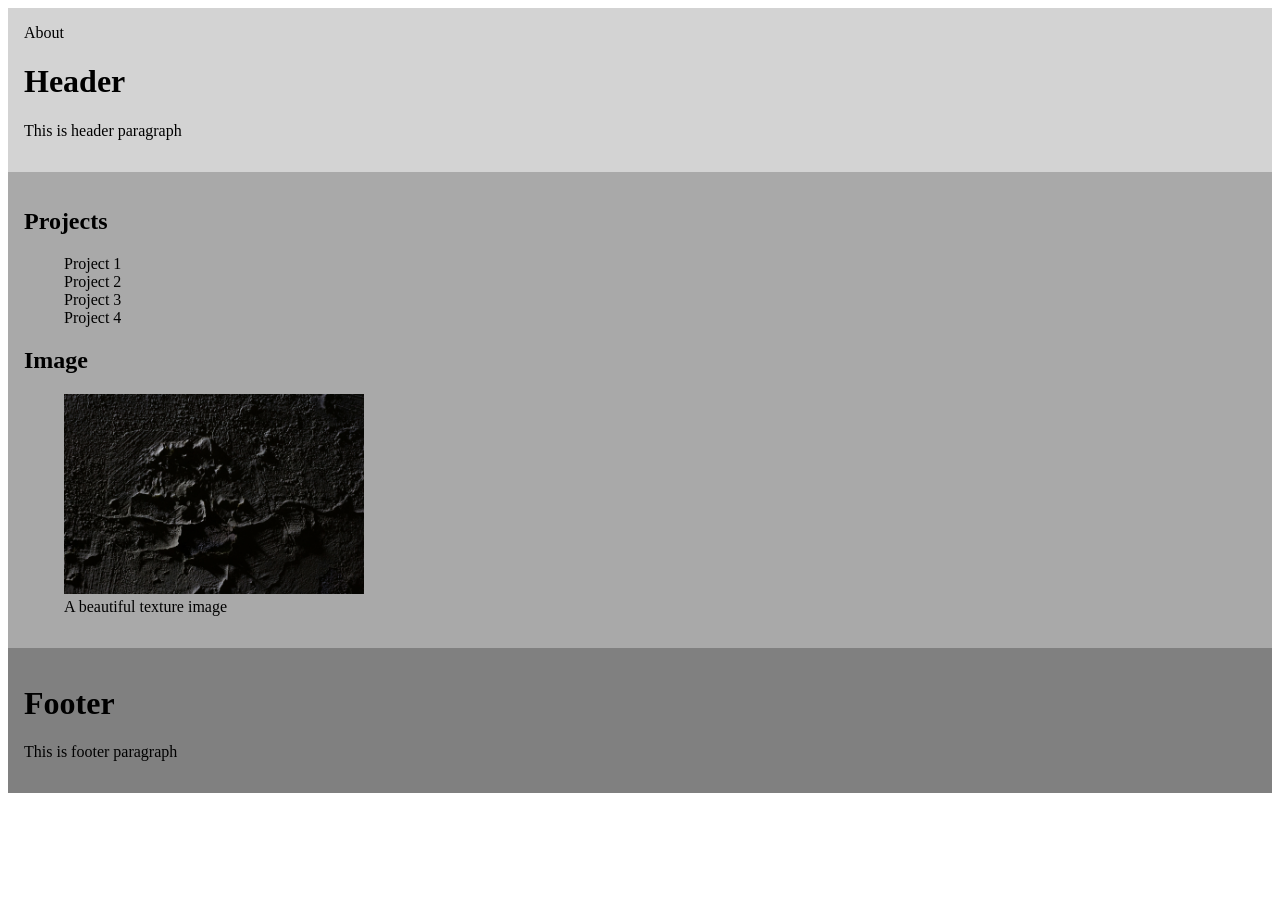
==== index.html @ e7eb9d7d "Initial commit" ====
<!DOCTYPE html>
<html lang="en">
<head>
    <meta charset="UTF-8">
    <meta name="viewport" content="width=device-width, initial-scale=1.0">
    <title>Home</title>
    <link rel="stylesheet" href="./css/styles.css">
    <link rel="stylesheet" href="./css/utilities.css">
</head>
<body>
    <header>
        <nav>
            <a href="./about.html">About</a>
        </nav>
        <h1>Header</h1>
        <p>This is header paragraph</p>
    </header>
    <main>
        <h2>Projects</h2>
        <ul>
            <li>Project 1</li>
            <li>Project 2</li>
            <li>Project 3</li>
            <li>Project 4</li>
        </ul>
        <article>
            <h2>Image</h2>
            <figure>
                <img src="./images/image-1.jpg" alt="img">
                <figcaption>A beautiful texture image</figcaption>
            </figure>
        </article>
    </main>
    <footer>
        <h1>Footer</h1>
        <p>This is footer paragraph</p>
    </footer>
</body>
</html>
---- css/styles.css ----
header{
    background: #d3d3d3;
    padding: 1em;
}
main{
    background: darkgray;
    padding: 1em;
}
footer{
    background: gray;
    padding: 1em;
}
---- css/utilities.css ----
ul li{
    list-style-type: none;
}
a{
    text-decoration: none;
    color: black;
}

img{
    width: 300px;
}
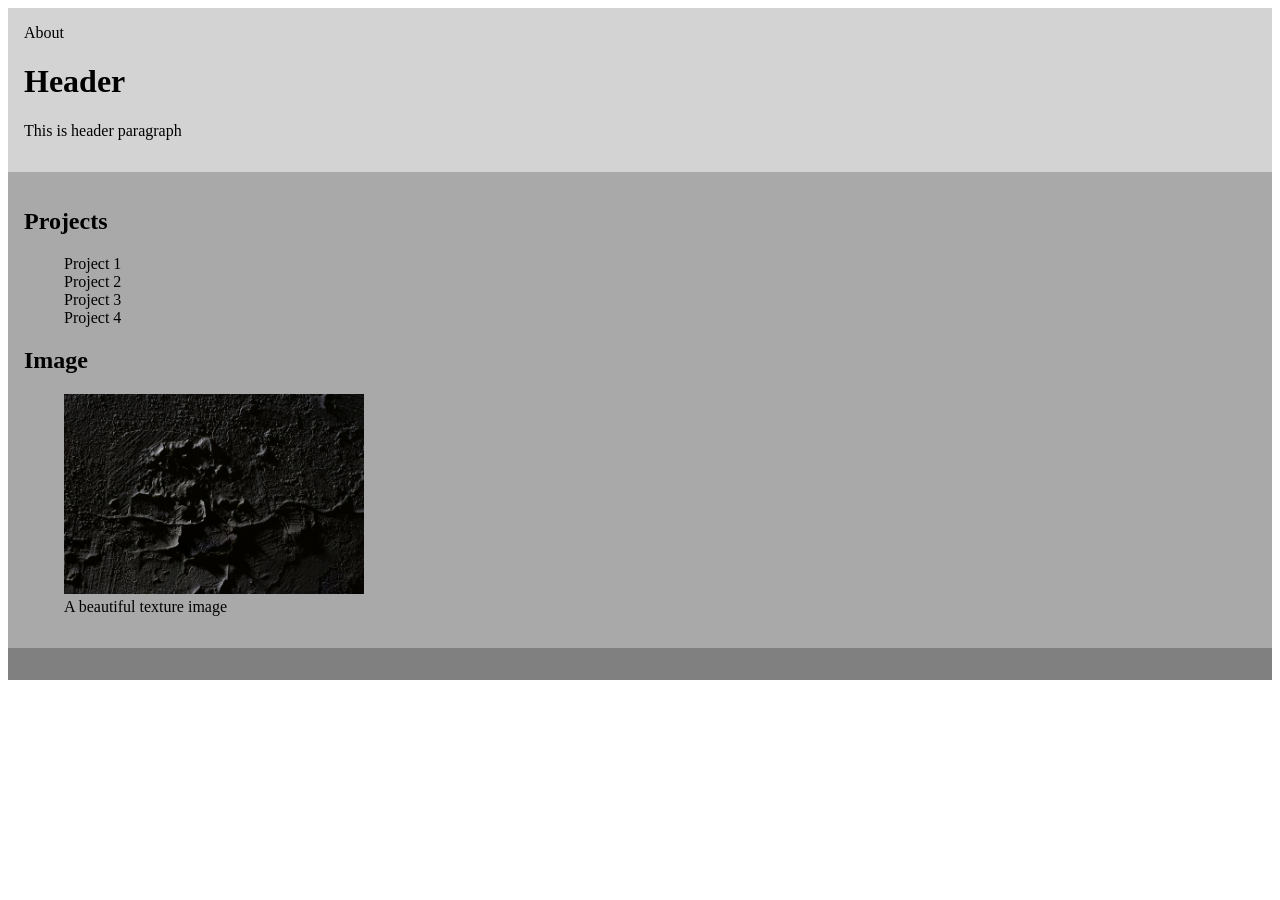
==== commit 8558d1fe: "2nd commit" ====
--- a/index.html
+++ b/index.html
@@ -32,8 +32,8 @@
         </article>
     </main>
     <footer>
-        <h1>Footer</h1>
-        <p>This is footer paragraph</p>
+        <!-- <h1>Footer</h1>
+        <p>This is footer paragraph</p> -->
     </footer>
 </body>
 </html>
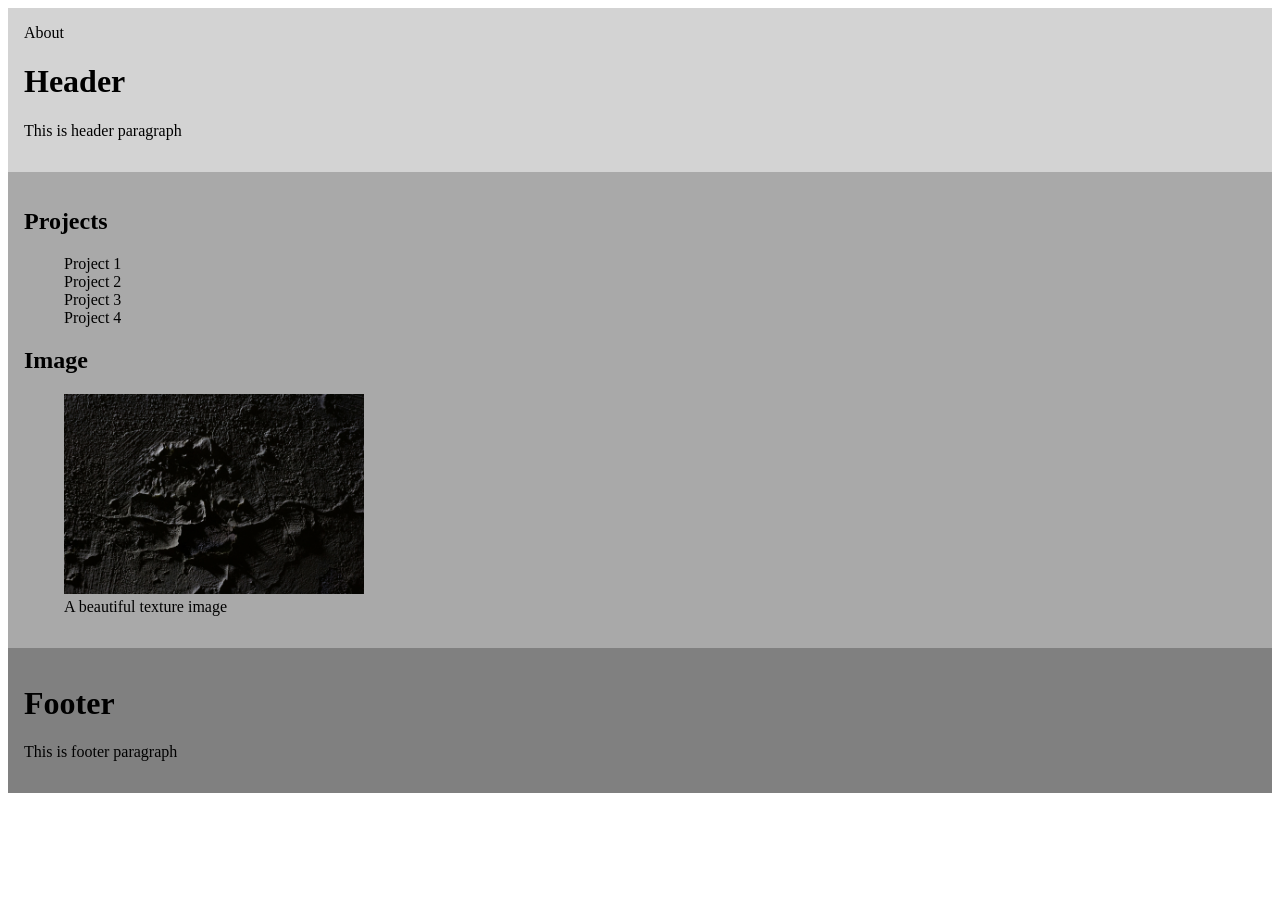
==== commit 20707761: "first commit" ====
--- a/index.html
+++ b/index.html
@@ -32,8 +32,8 @@
         </article>
     </main>
     <footer>
-        <!-- <h1>Footer</h1>
-        <p>This is footer paragraph</p> -->
+        <h1>Footer</h1>
+        <p>This is footer paragraph</p>
     </footer>
 </body>
 </html>
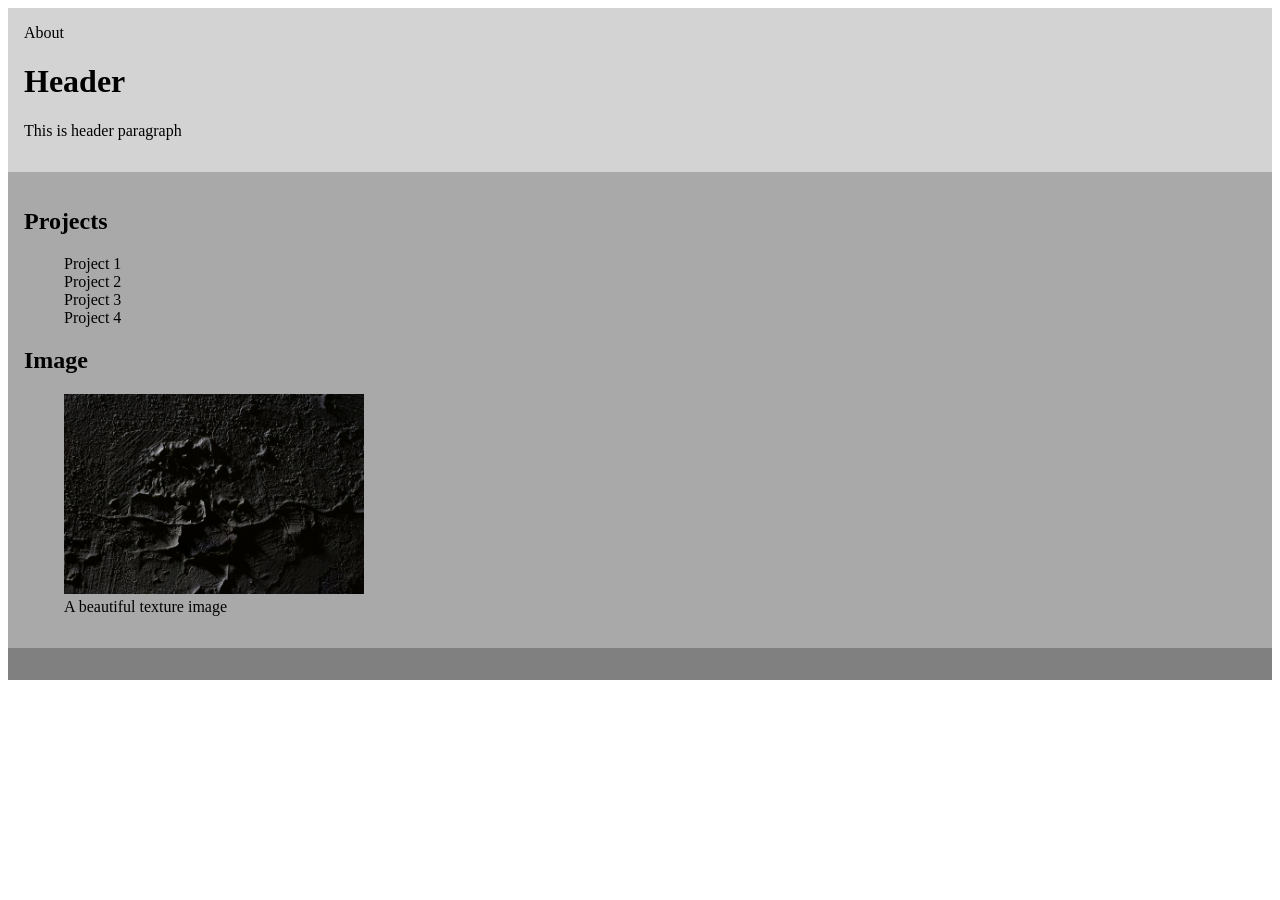
==== commit b08accc5: "end commit" ====
--- a/index.html
+++ b/index.html
@@ -32,8 +32,8 @@
         </article>
     </main>
     <footer>
-        <h1>Footer</h1>
-        <p>This is footer paragraph</p>
+        <!-- <h1>Footer</h1>
+        <p>This is footer paragraph</p> -->
     </footer>
 </body>
 </html>
